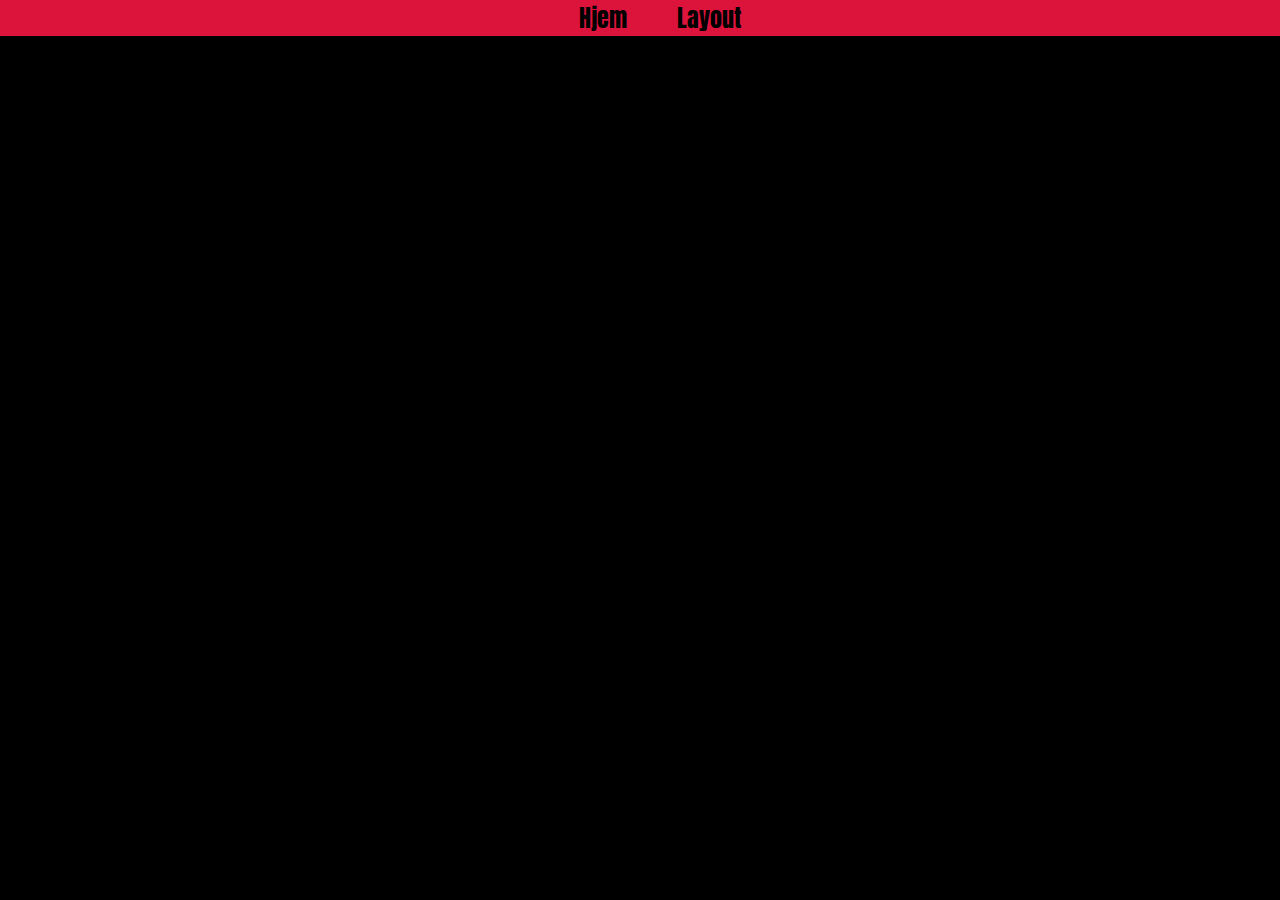
==== layout.html @ 8eee06e4 "third commit" ====
<!DOCTYPE html>
<html lang="en">
  <head>
    <meta charset="UTF-8" />
    <meta http-equiv="X-UA-Compatible" content="IE=edge" />
    <meta name="viewport" content="width=device-width, initial-scale=1.0" />
    <link rel="preconnect" href="https://fonts.googleapis.com" />
    <link rel="preconnect" href="https://fonts.gstatic.com" crossorigin />
    <link
      href="https://fonts.googleapis.com/css2?family=Anton&display=swap"
      rel="stylesheet"
    />
    <link rel="stylesheet" href="style.css" />
    <title>Document</title>
  </head>
  <body>
    <header>
      <nav>
        <ul>
          <li><a href="index.html"></a>Hjem</li>
          <li><a href="layout.html"></a>Layout</li>
        </ul>
      </nav>
    </header>
  </body>
</html>
---- style.css ----
* {
  box-sizing: border-box;
  margin: 0;
}

img {
  display: block;
  width: 100%;
  height: auto;
}
header nav ul {
  display: flex;
  gap: 50px;
  list-style-type: none;
  background-color: crimson;
  font-family: "Anton", "sans-serif";
  justify-content: center;
  font-size: 1.5rem;
}

body {
  background-color: black;
}
h1 {
  font-size: 1.5rem;
  font-family: "Monoton", cursive;
  color: white;
  text-align: center;
}
h2 {
  font-size: 1rem;
  font-family: "Monoton", cursive;
  color: white;
  text-align: center;
}
p {
  color: white;
  font-size: 1rem;
  text-align: left;
  font-family: "Special elite", cursive;
  margin: 10px;
  padding: 10px;
}
#first_section .section_wrapper {
  display: grid;
  grid-template-columns: repeat(auto-fit, minmax(200px, 1fr));
}
img,
h1 {
  grid-area: 1/1;
}
@media (min-width: 700px) {
  #second_section .section_wrapper {
    display: grid;
    grid-template-columns: 1fr 1fr;
    margin: 200px;
    border: crimson;
    border-style: solid;
  }
}
@media (min-width: 700px) {
  #third_section .section_wrapper {
    display: grid;
    grid-template-columns: repeat(auto-fit, minmax(180px, 1fr));
    margin: 200px;
    border: crimson;
    border-style: solid;
  }
}
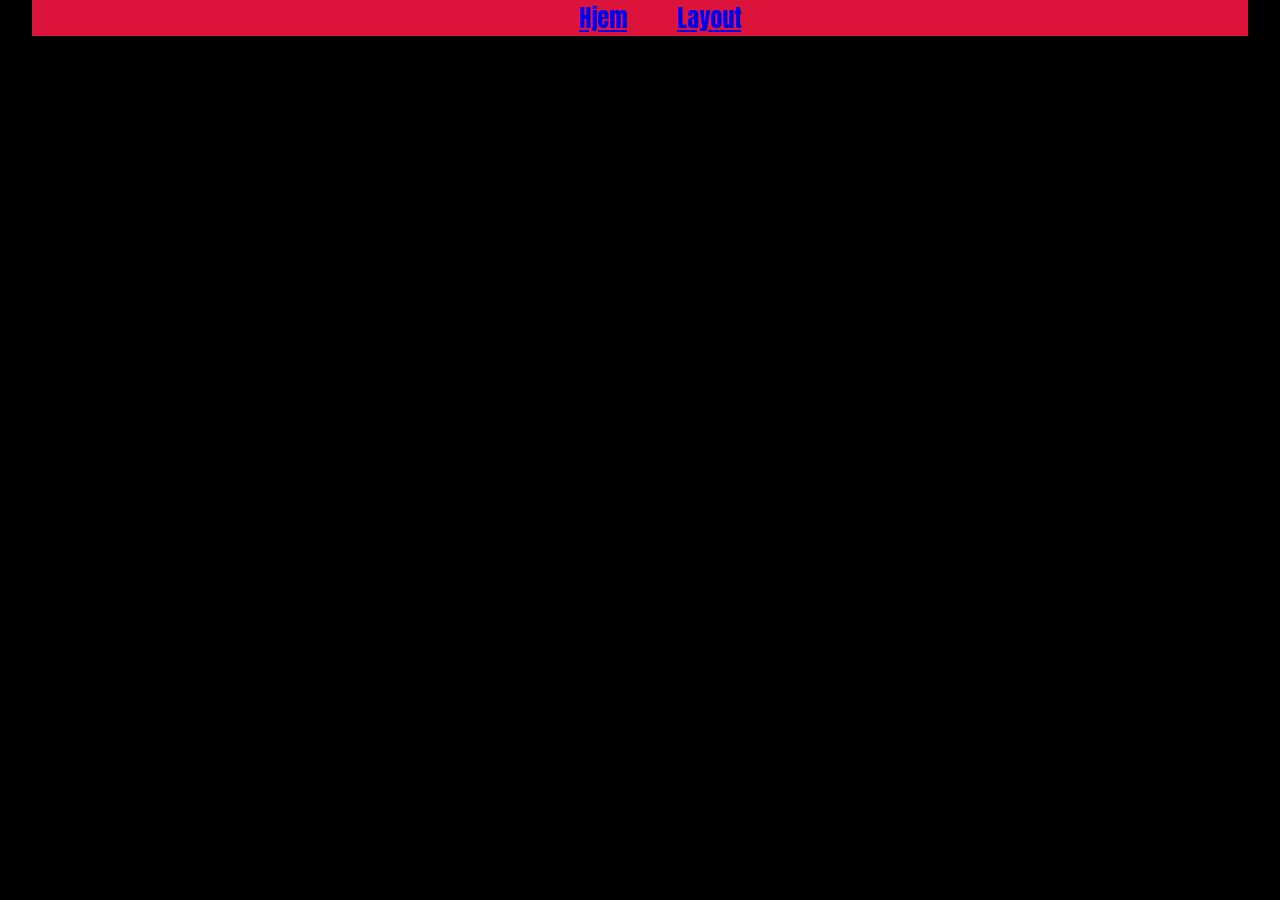
==== commit 114f3a59: "fourth commit" ====
--- a/layout.html
+++ b/layout.html
@@ -17,8 +17,8 @@
     <header>
       <nav>
         <ul>
-          <li><a href="index.html"></a>Hjem</li>
-          <li><a href="layout.html"></a>Layout</li>
+          <li><a href="index.html">Hjem</a></li>
+          <li><a href="layout.html">Layout</a></li>
         </ul>
       </nav>
     </header>
--- a/style.css
+++ b/style.css
@@ -1,12 +1,15 @@
 * {
   box-sizing: border-box;
   margin: 0;
+}
+main {
+  display: grid;
+  grid-template-columns: 1fr;
 }
 
 img {
   display: block;
   width: 100%;
-  height: auto;
 }
 header nav ul {
   display: flex;
@@ -17,53 +20,98 @@
   justify-content: center;
   font-size: 1.5rem;
 }
+header {
+  position: sticky;
+  top: 0;
+}
 
 body {
   background-color: black;
+  margin-left: 2rem;
+  margin-right: 2rem;
 }
 h1 {
+  font-size: 2rem;
+  font-family: "Monoton", cursive;
+  color: crimson;
+}
+h2 {
   font-size: 1.5rem;
   font-family: "Monoton", cursive;
-  color: white;
-  text-align: center;
+  color: crimson;
 }
-h2 {
-  font-size: 1rem;
-  font-family: "Monoton", cursive;
-  color: white;
-  text-align: center;
-}
+
 p {
   color: white;
   font-size: 1rem;
   text-align: left;
-  font-family: "Special elite", cursive;
+  font-family: "Anton", sans-serif;
   margin: 10px;
   padding: 10px;
 }
-#first_section .section_wrapper {
+#first_section {
   display: grid;
-  grid-template-columns: repeat(auto-fit, minmax(200px, 1fr));
+  place-content: flex-end;
+  background-size: cover;
+  background-image: url(baggrund1.webp);
+  width: 100%;
+  height: 100vh;
+  background-position: 50% 25%;
+  text-align: center;
+  justify-content: center;
 }
-img,
-h1 {
-  grid-area: 1/1;
-}
-@media (min-width: 700px) {
+@media (min-width: 768px) {
   #second_section .section_wrapper {
     display: grid;
     grid-template-columns: 1fr 1fr;
-    margin: 200px;
-    border: crimson;
-    border-style: solid;
+    gap: 10px;
+    margin: 100px;
+    margin-bottom: -50px;
+    margin-left: 165px;
+    padding: 0px;
+  }
+}
+@media (min-width: 900px) {
+  #third_section .section_wrapper {
+    display: grid;
+    grid-template-columns: 1fr 1fr 1fr;
+    gap: 10px;
+    margin: 100px;
+    margin-bottom: -30px;
+    margin-left: 165px;
+    padding: 0px;
   }
 }
 @media (min-width: 700px) {
-  #third_section .section_wrapper {
+  #fourth_section .section_wrapper {
     display: grid;
-    grid-template-columns: repeat(auto-fit, minmax(180px, 1fr));
-    margin: 200px;
-    border: crimson;
-    border-style: solid;
+    grid-template-columns: 1fr 1fr 1fr 1fr;
+    grid-template-rows: 1fr;
+    gap: 10px;
+    margin-top: 10px;
+    margin: 100px;
+    margin-bottom: -50px;
+    margin-left: 165px;
+    padding: 0px;
+  }
+
+  .col_left {
+    grid-column: 1/3;
+    grid-row: 1/2;
+  }
+  .col_right {
+    grid-column: 3/5;
+    grid-row: 1/2;
+    margin: 50px;
+    padding: 20px;
   }
 }
+#fifth_section .section_wrapper {
+  display: grid;
+  place-content: center;
+}
+iframe {
+  width: 100%;
+  height: auto;
+  aspect-ratio: 16/9;
+}
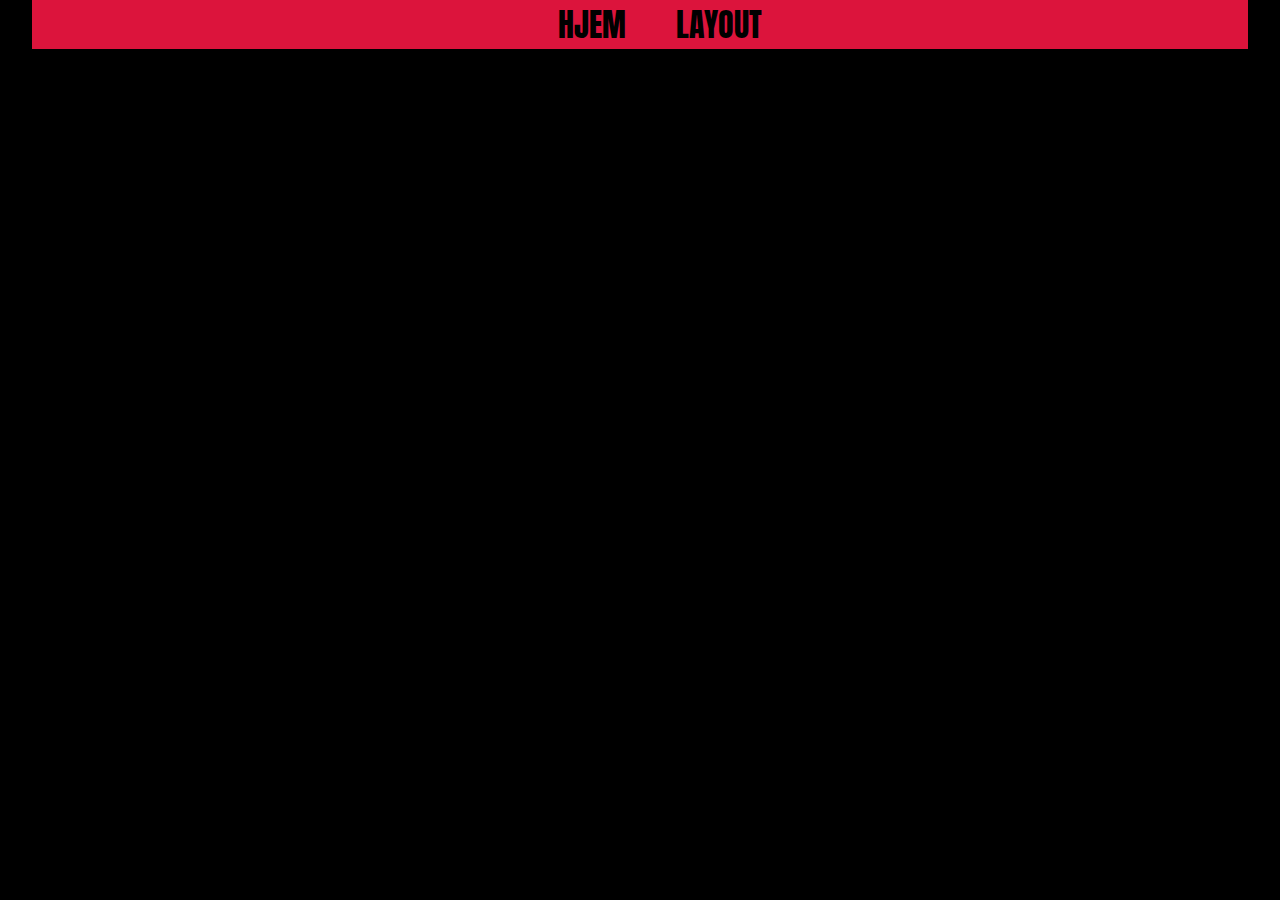
==== commit 7da3c51a: "eigth commit" ====
--- a/layout.html
+++ b/layout.html
@@ -17,8 +17,8 @@
     <header>
       <nav>
         <ul>
-          <li><a href="index.html">Hjem</a></li>
-          <li><a href="layout.html">Layout</a></li>
+          <li><a href="index.html">HJEM</a></li>
+          <li><a href="layout.html">LAYOUT</a></li>
         </ul>
       </nav>
     </header>
--- a/style.css
+++ b/style.css
@@ -7,9 +7,11 @@
   grid-template-columns: 1fr;
 }
 
-img {
+img,
+video {
   display: block;
   width: 100%;
+  height: auto;
 }
 header nav ul {
   display: flex;
@@ -77,12 +79,15 @@
     grid-template-columns: 1fr 1fr 1fr;
     gap: 10px;
     margin: 100px;
-    margin-bottom: -30px;
+    margin-bottom: -20px;
     margin-left: 165px;
     padding: 0px;
   }
 }
-@media (min-width: 700px) {
+#third_section img {
+  height: 150px;
+}
+@media (min-width: 900px) {
   #fourth_section .section_wrapper {
     display: grid;
     grid-template-columns: 1fr 1fr 1fr 1fr;
@@ -90,7 +95,6 @@
     gap: 10px;
     margin-top: 10px;
     margin: 100px;
-    margin-bottom: -50px;
     margin-left: 165px;
     padding: 0px;
   }
@@ -109,9 +113,17 @@
 #fifth_section .section_wrapper {
   display: grid;
   place-content: center;
+  margin-top: 50px;
 }
 iframe {
   width: 100%;
   height: auto;
   aspect-ratio: 16/9;
 }
+a {
+  font-family: "Anton", sans-serif;
+  color: black;
+  text-decoration: none;
+  list-style: none;
+  font-size: 2rem;
+}
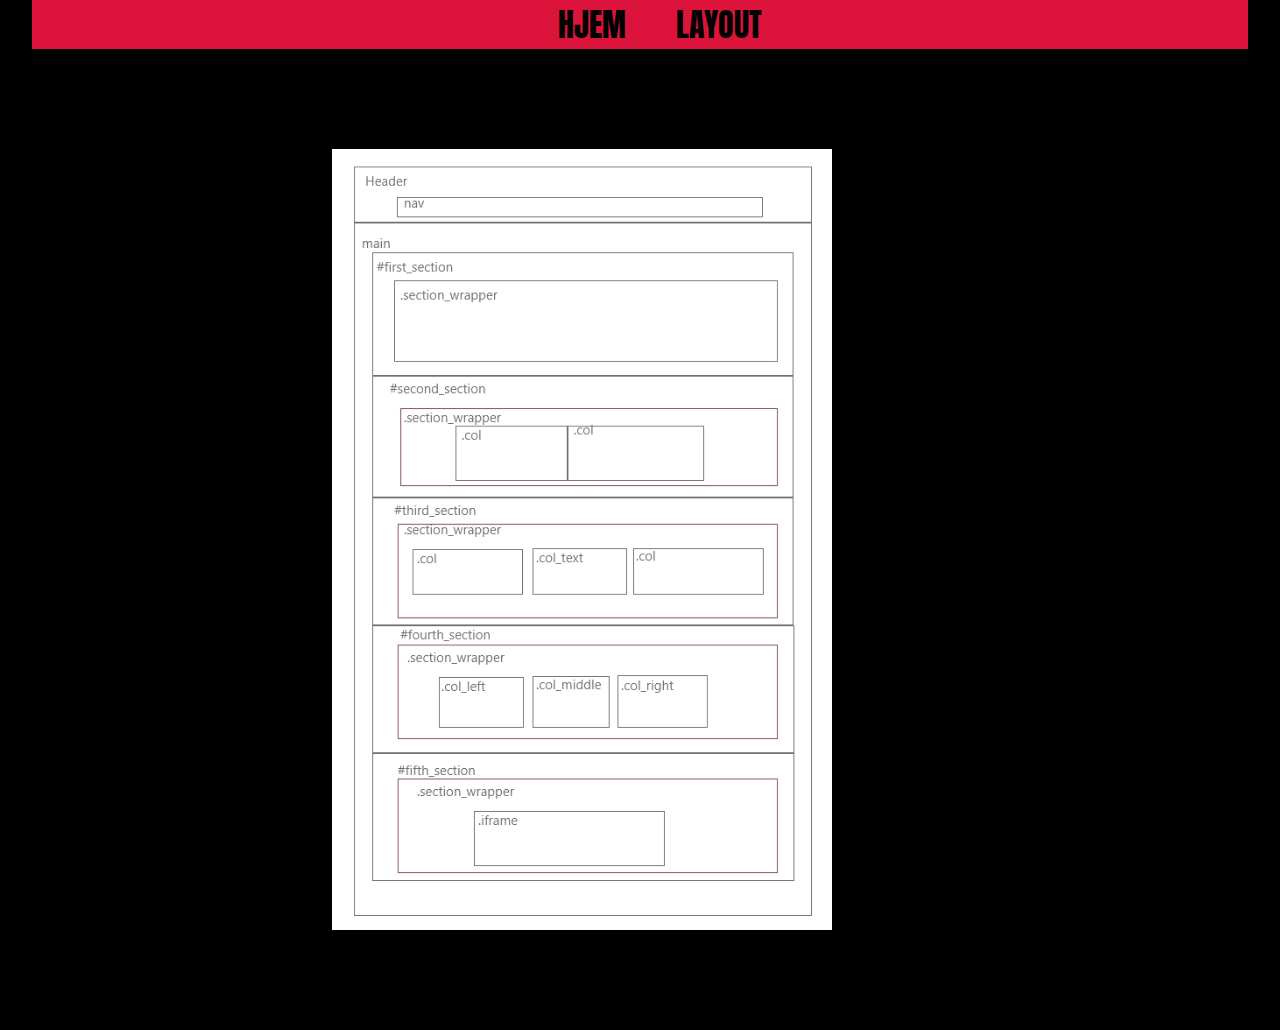
==== commit d84ffef8: "ninth commit" ====
--- a/layout.html
+++ b/layout.html
@@ -11,7 +11,7 @@
       rel="stylesheet"
     />
     <link rel="stylesheet" href="style.css" />
-    <title>Document</title>
+    <title>Layout</title>
   </head>
   <body>
     <header>
@@ -22,5 +22,8 @@
         </ul>
       </nav>
     </header>
+    <section id="layout_section">
+      <img src="layoutdiagram.jpg" alt="billede af layoutdiagram" />
+    </section>
   </body>
 </html>
--- a/style.css
+++ b/style.css
@@ -5,6 +5,13 @@
 main {
   display: grid;
   grid-template-columns: 1fr;
+}
+
+#layout_section {
+  display: grid;
+  width: 500px;
+  margin: 100px;
+  margin-left: 300px;
 }
 
 img,
@@ -43,6 +50,13 @@
   color: crimson;
 }
 
+h3 {
+  font-size: 1rem;
+  font-family: "Monoton", cursive;
+  color: crimson;
+  margin-top: 50px;
+}
+
 p {
   color: white;
   font-size: 1rem;
@@ -62,7 +76,7 @@
   text-align: center;
   justify-content: center;
 }
-@media (min-width: 768px) {
+@media (min-width: 900px) {
   #second_section .section_wrapper {
     display: grid;
     grid-template-columns: 1fr 1fr;
@@ -77,6 +91,7 @@
   #third_section .section_wrapper {
     display: grid;
     grid-template-columns: 1fr 1fr 1fr;
+    grid-template-rows: 1fr;
     gap: 10px;
     margin: 100px;
     margin-bottom: -20px;
@@ -84,13 +99,11 @@
     padding: 0px;
   }
 }
-#third_section img {
-  height: 150px;
-}
+
 @media (min-width: 900px) {
   #fourth_section .section_wrapper {
     display: grid;
-    grid-template-columns: 1fr 1fr 1fr 1fr;
+    grid-template-columns: 1fr 1fr 1fr 1fr 2fr;
     grid-template-rows: 1fr;
     gap: 10px;
     margin-top: 10px;
@@ -103,11 +116,14 @@
     grid-column: 1/3;
     grid-row: 1/2;
   }
-  .col_right {
+  .col_middle {
     grid-column: 3/5;
     grid-row: 1/2;
-    margin: 50px;
-    padding: 20px;
+    margin: 30px;
+  }
+  .col_right {
+    grid-column: 5/7;
+    grid-row: 1/2;
   }
 }
 #fifth_section .section_wrapper {
